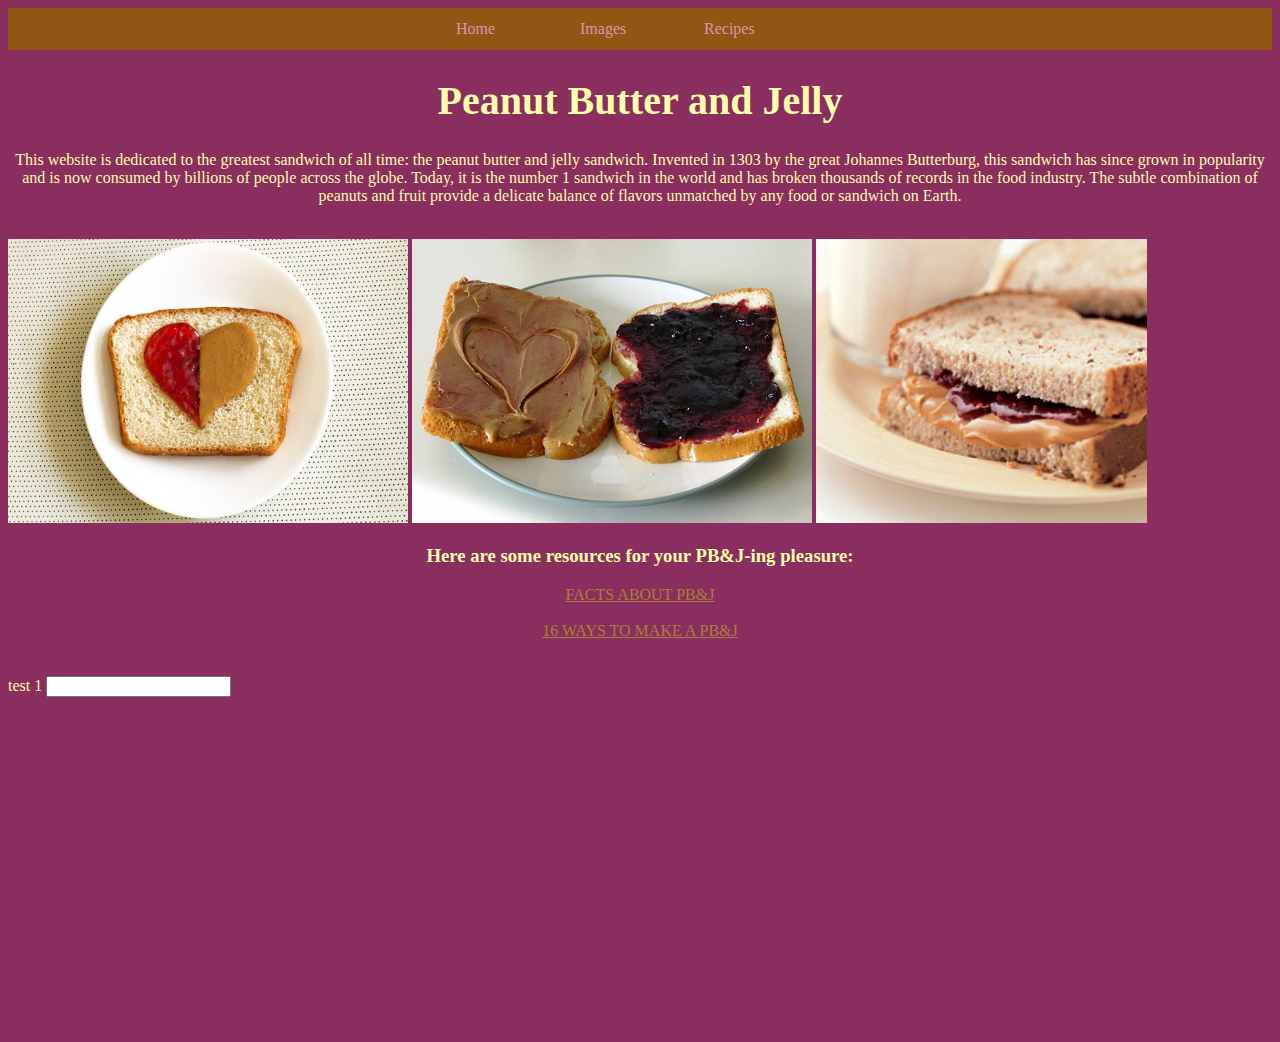
==== index.html @ 90849746 "images" ====
<!DOCTYPE html>
<html>
<head lang="en">
    <meta charset="UTF-8">
    <link rel="stylesheet" type="text/css" href="style.css">
    <title>Peanut Butter & Jelly</title>
</head>
<body>

<div class="nav">
   <ul>
       <li><a href = "../">Home</a></li>
       <li><a href = "../images">Images</a></li>
       <li><a href = "../recipepage">Recipes</a></li>
   </ul>
</div>

<h1>Peanut Butter and Jelly</h1>
<p>This website is dedicated to the greatest sandwich of all time:
    the peanut butter and jelly sandwich. Invented in 1303 by the
    great Johannes Butterburg, this sandwich has since grown in
    popularity and is now consumed by billions of people across the
    globe. Today, it is the number 1 sandwich in the world and has broken
    thousands of records in the food industry. The subtle combination of
    peanuts and fruit provide a delicate balance of flavors unmatched by
    any food or sandwich on Earth.</p> <br>

<img src="pb&j(4).jpg" alt="sandwich1" width="400" height="284"> <img src="../images/pb&j(3).jpg" alt="sandwich2" width="400" height="284"> <img src="../images/pb&j(5).jpg" alt="sandwich3" width="331" height="284">

<left><h3>Here are some resources for your PB&J-ing pleasure:</h3></left>
<center><a target="_blank" href = "https://en.wikipedia.org/wiki/Peanut_butter_and_jelly_sandwich" > FACTS ABOUT PB&J</a>
<br>
<br>
<a target="_blank" href="http://www.buzzfeed.com/rachelysanders/better-peanut-butter-jelly-sandwich-hacks#.yhKDyykyK"> 16 WAYS TO MAKE A PB&J</a>
</center>
<br>
<br>
test 1
<input type="text" name="rental" >
<br>
<br>
<center><iframe width="560" height="315" src="https://www.youtube.com/embed/4jBDnYE1WjI" frameborder="0" allowfullscreen></iframe></center>

</body>
</html>
---- style.css ----
body{
    background-color:#8A2E60;
    color:#FDFEAA;
}

a:link{
    color:#AA7F39;
    text-align: left;
    font-family: "Lucida Bright", serif;
}

a:visited{
    color:#DC8BA9;
    text-decoration: none;
    font-family: "Lucida Bright", serif;
}

title{
    font-family: "Rockwell", serif;
    text-align: center;
}

h1 {
    font-size: 250%;
    text-align: center;
    font-family: "Rockwell", serif;
}

h2 {
    font-size: 200%;
    text-align: center;
    font-family: "Rockwell", serif;
}

h3{
    font-family: "Lucida bright", serif;
    text-align: center;
}

h4{
    font-family: "Rockwell", serif;
    font-size:200%
}

p {
    font-size: 100%;
    text-align: center;
    font-family: "Rockwell", serif;
}

.nav ul{
    list-style: none
    background-color:
    font-family: "Lucida Bright", serif;
    text-align: center;
    padding: 0;
    margin: 0;
    background-color: #915514;
    border: solid 1px #915514;

}


.nav li{
    font-family: "Rockwell", serif;
    display: inline-block;
    line-height:40px;
    height: 40px;
    width: 120px;
    border-bottom: none;
}

ol{
    font-family: "Rockwell", serif;
}

.nav a{
    text-decoration: none;
    display: block;
    font-family: "Lucida Bright", serif;
    color:#DE94AF;
}
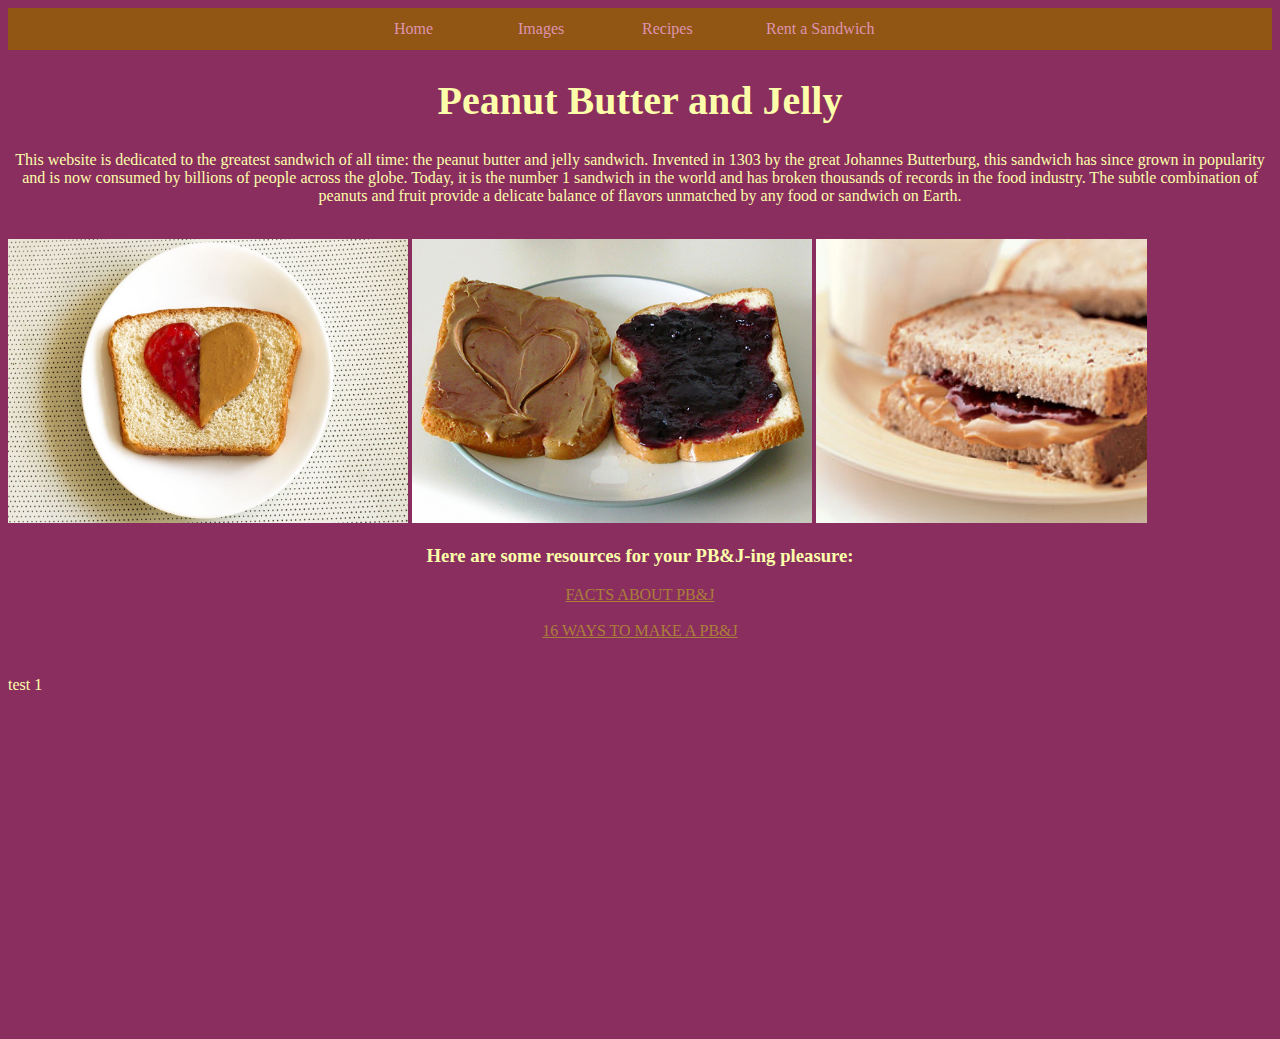
==== commit 1cabd703: "images" ====
--- a/index.html
+++ b/index.html
@@ -12,6 +12,7 @@
        <li><a href = "../">Home</a></li>
        <li><a href = "../images">Images</a></li>
        <li><a href = "../recipepage">Recipes</a></li>
+       <li><a href = "../rental">Rent a Sandwich</a></li>
    </ul>
 </div>
 
@@ -36,7 +37,7 @@
 <br>
 <br>
 test 1
-<input type="text" name="rental" >
+
 <br>
 <br>
 <center><iframe width="560" height="315" src="https://www.youtube.com/embed/4jBDnYE1WjI" frameborder="0" allowfullscreen></iframe></center>
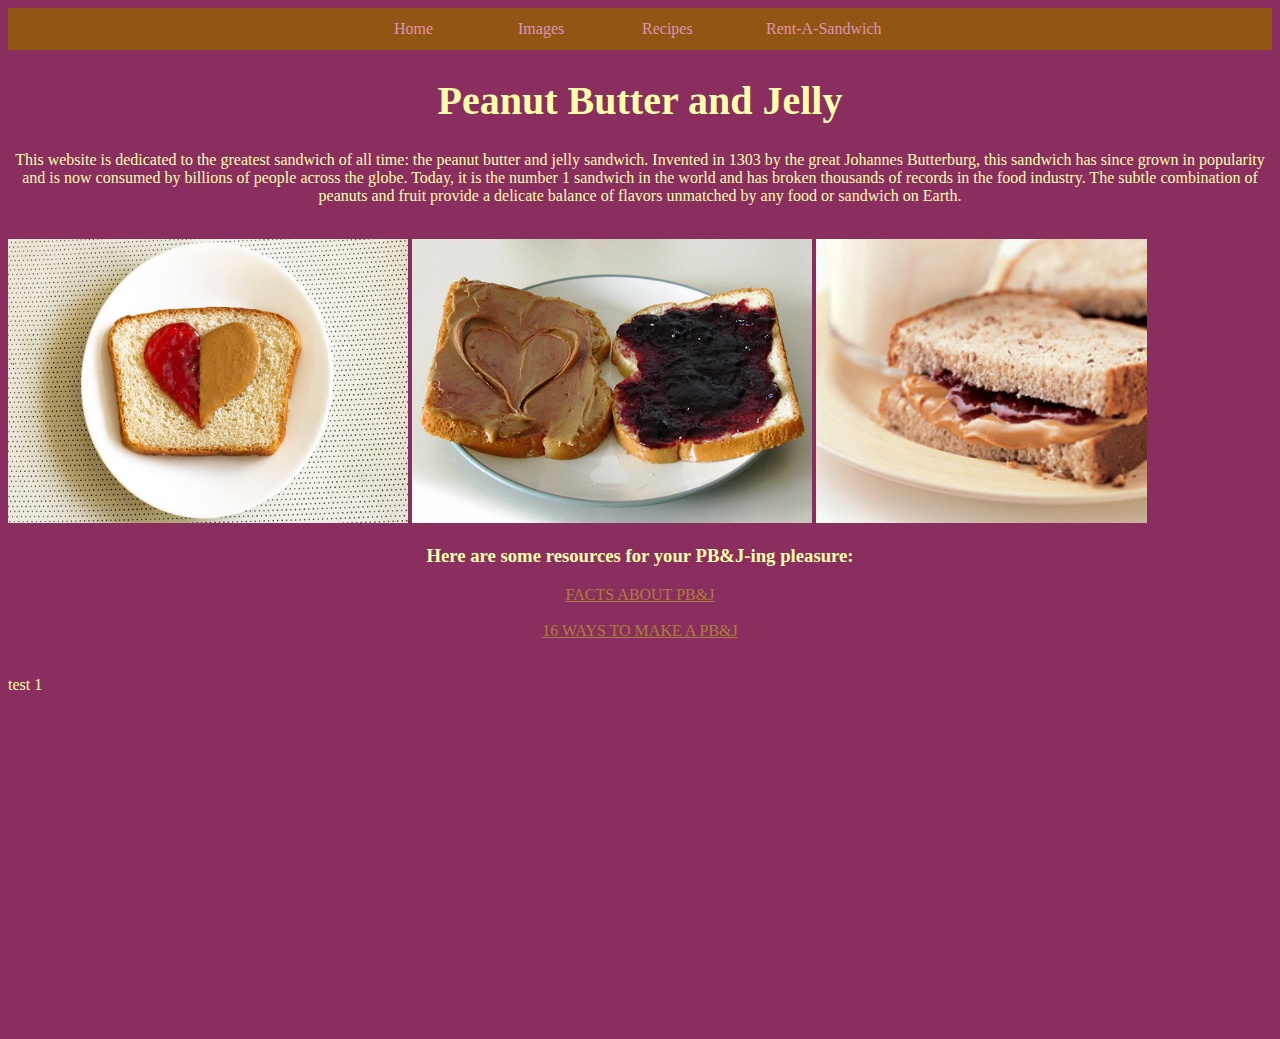
==== commit abe7926c: "images" ====
--- a/index.html
+++ b/index.html
@@ -12,7 +12,7 @@
        <li><a href = "../">Home</a></li>
        <li><a href = "../images">Images</a></li>
        <li><a href = "../recipepage">Recipes</a></li>
-       <li><a href = "../rental">Rent a Sandwich</a></li>
+       <li><a href = "../rental">Rent-A-Sandwich</a></li>
    </ul>
 </div>
 
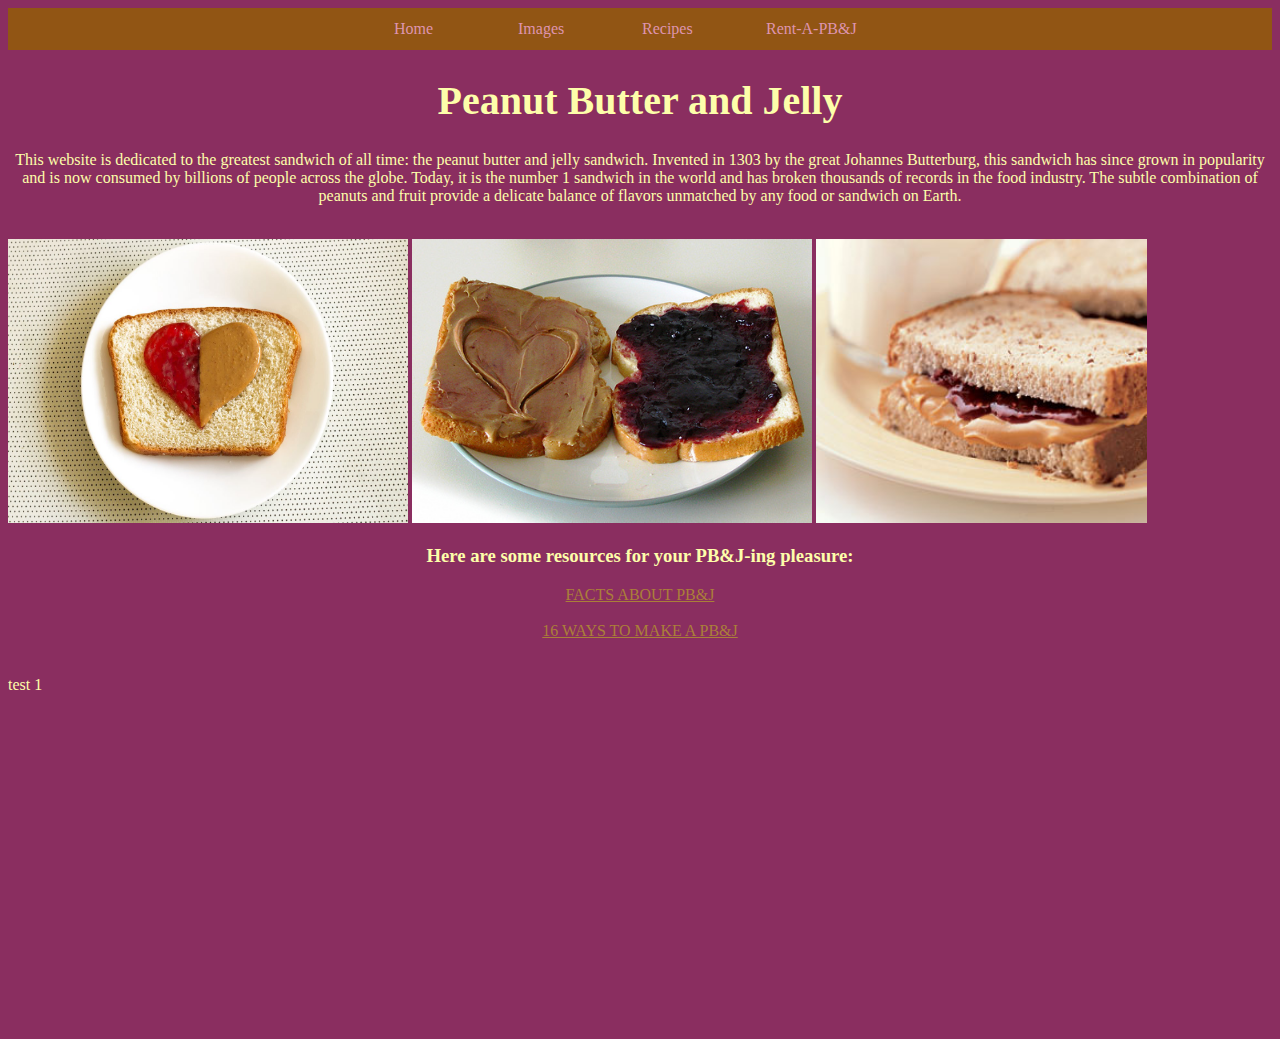
==== commit 049e24f1: "images" ====
--- a/index.html
+++ b/index.html
@@ -12,7 +12,7 @@
        <li><a href = "../">Home</a></li>
        <li><a href = "../images">Images</a></li>
        <li><a href = "../recipepage">Recipes</a></li>
-       <li><a href = "../rental">Rent-A-Sandwich</a></li>
+       <li><a href = "../rental">Rent-A-PB&J</a></li>
    </ul>
 </div>
 
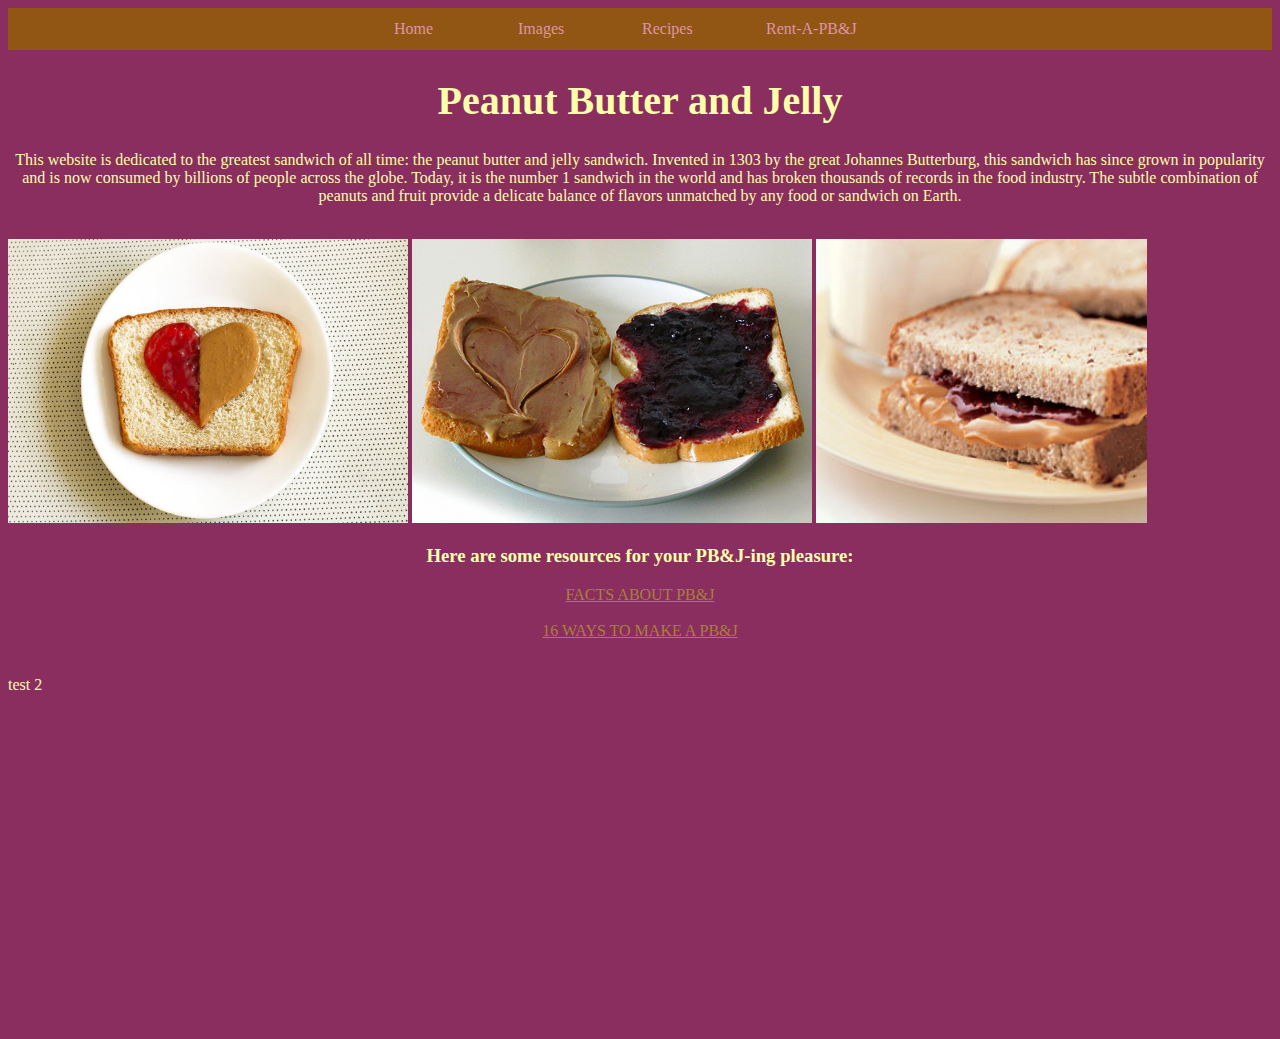
==== commit e0bae795: "rental" ====
--- a/index.html
+++ b/index.html
@@ -36,7 +36,7 @@
 </center>
 <br>
 <br>
-test 1
+test 2
 
 <br>
 <br>
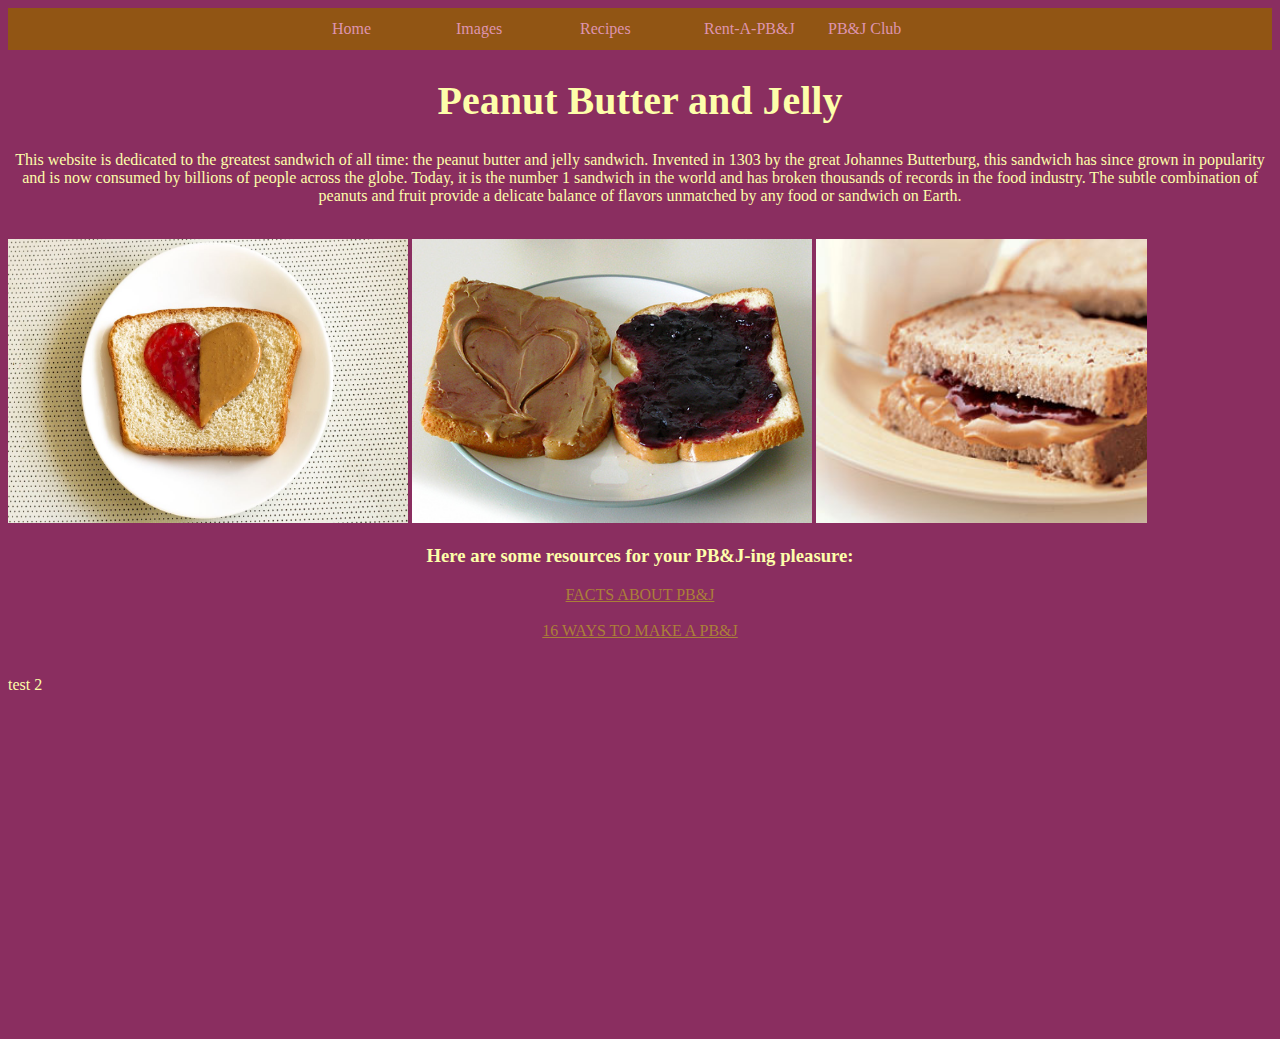
==== commit 5c729204: "rental" ====
--- a/index.html
+++ b/index.html
@@ -13,6 +13,7 @@
        <li><a href = "../images">Images</a></li>
        <li><a href = "../recipepage">Recipes</a></li>
        <li><a href = "../rental">Rent-A-PB&J</a></li>
+       <li><a href="../PB&J Club">PB&J Club</a> </li>
    </ul>
 </div>
 
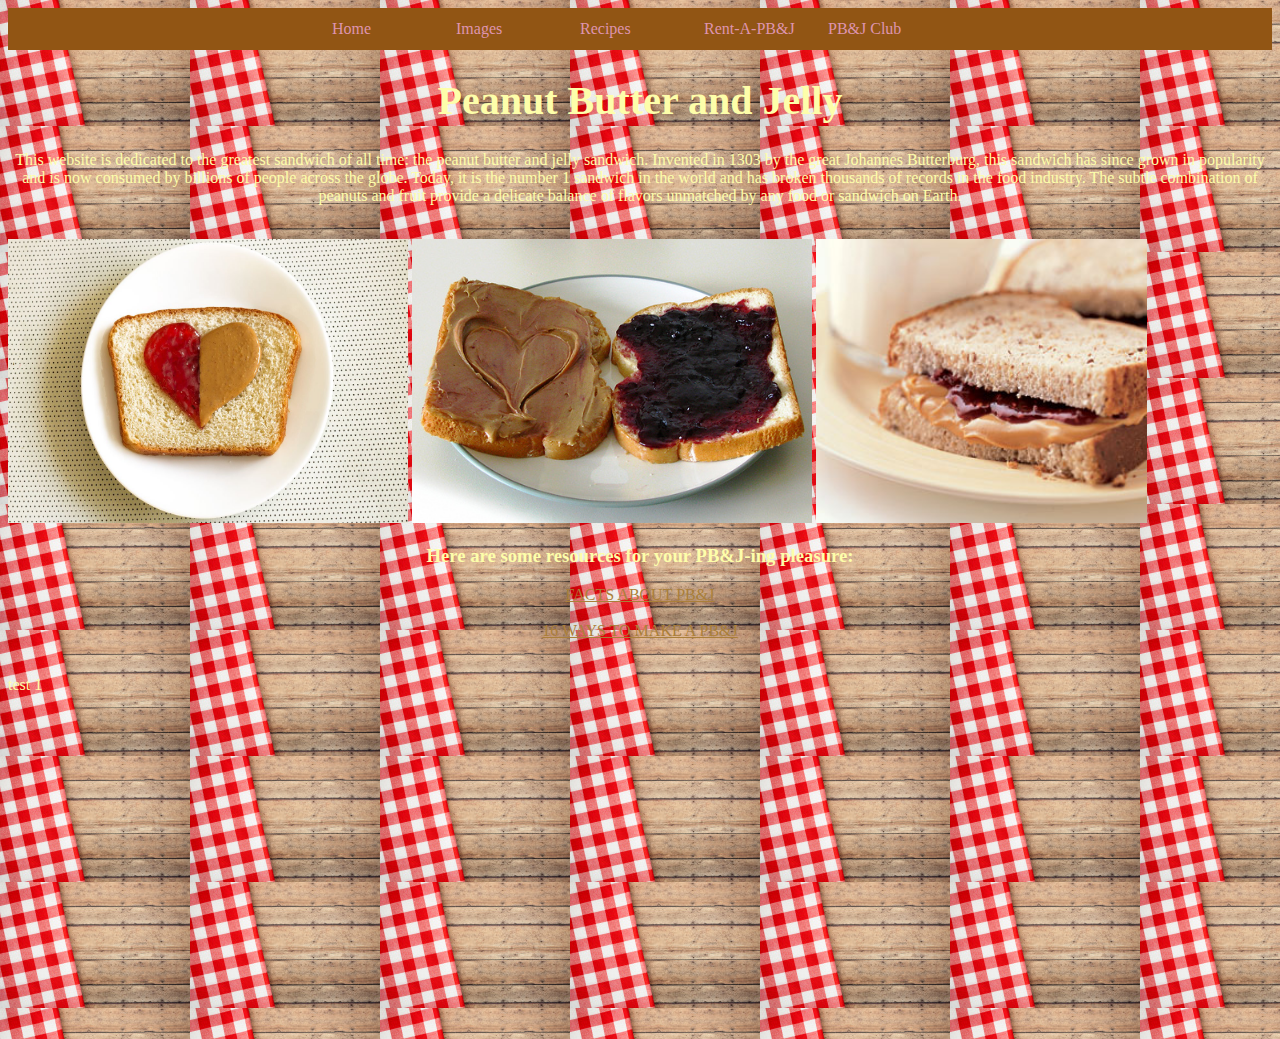
==== commit a6c1efca: "rental" ====
--- a/index.html
+++ b/index.html
@@ -37,7 +37,7 @@
 </center>
 <br>
 <br>
-test 2
+test 1
 
 <br>
 <br>
--- a/style.css
+++ b/style.css
@@ -1,6 +1,8 @@
 body{
     background-color:#8A2E60;
     color:#FDFEAA;
+    background-image: url("picnic(2).jpg");
+
 }
 
 a:link{
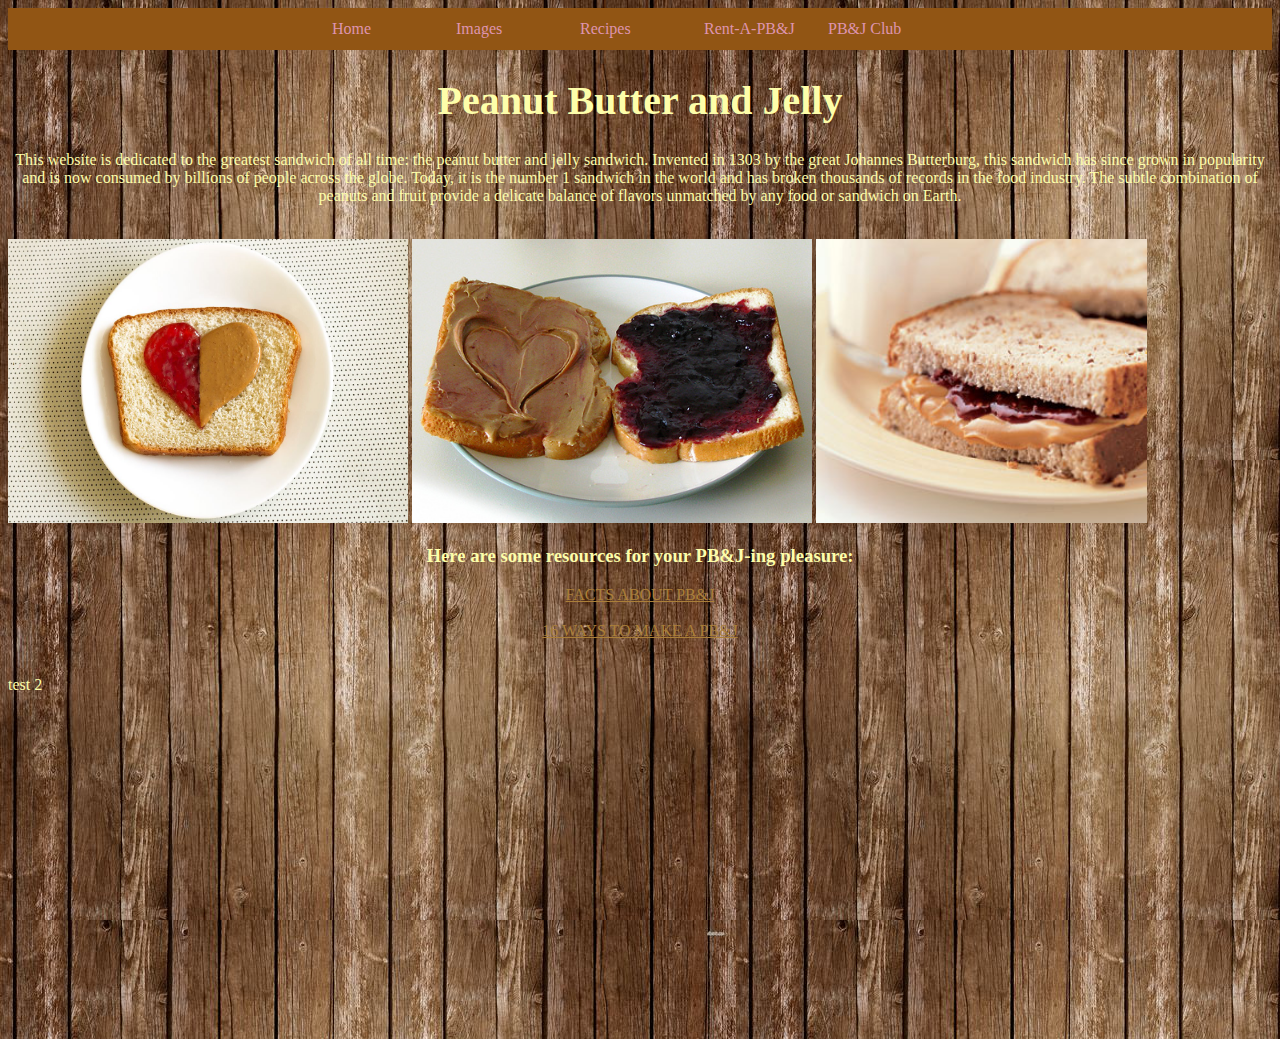
==== commit 24ef8c79: "rental" ====
--- a/index.html
+++ b/index.html
@@ -37,7 +37,7 @@
 </center>
 <br>
 <br>
-test 1
+test 2
 
 <br>
 <br>
--- a/style.css
+++ b/style.css
@@ -1,7 +1,7 @@
 body{
     background-color:#8A2E60;
     color:#FDFEAA;
-    background-image: url("picnic(2).jpg");
+    background-image: url("wood.jpg");
 
 }
 
